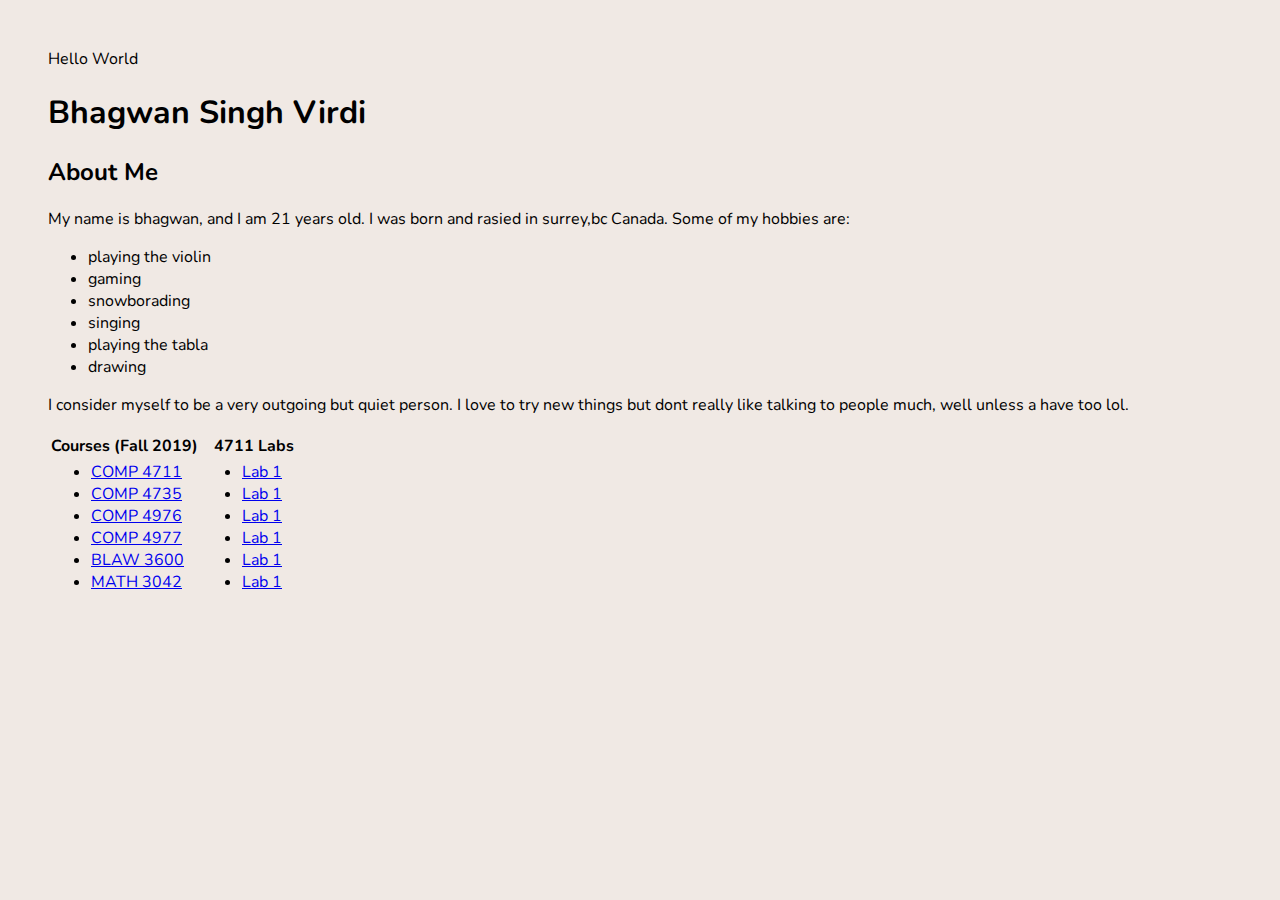
==== index.html @ 37a32583 "index update" ====
Hello World
<!DOCTYPE html>
<html>
<head>
    <title>
        John Doe home page
    </title>
    <link href="https://fonts.googleapis.com/css?family=Nunito&display=swap" rel="stylesheet">
    <style>
        body {
            background-color: #F0E9E4;
            font-family: 'Nunito', sans-serif;
            padding: 40px;
        }
    </style>
</head>
<body>
<h1>
    Bhagwan Singh Virdi
</h1>
<h2>About Me</h2>
<p>
    My name is bhagwan, and I am 21 years old. I was born and rasied in surrey,bc Canada.
    Some of my hobbies are:
</p>
    <ul>
        <li>playing the violin</li>
        <li>gaming</li>
        <li>snowborading</li>
        <li>singing</li>
        <li>playing the tabla</li>
        <li>drawing</li>
    </ul>   
<p>
    I consider myself to be a very outgoing but quiet person. I love to try new things but 
    dont really like talking to people much, well unless a have too lol.    
</p>
<table>
    <tr>
        <th>Courses (Fall 2019)</th>
        <th>&nbsp;&nbsp;&nbsp;4711 Labs</th>
    </tr>
    <tr>
        <td>
            <ul>
                <li>
                    <a href="https://www.bcit.ca/study/outlines/20193035498">COMP 4711</a></br> 
                </li>
                <li>
                    <a href="https://www.bcit.ca/study/outlines/20193035501">COMP 4735</a>
                </li>
                <li>
                    <a href="https://www.bcit.ca/study/outlines/20193041925">COMP 4976</a>
                </li>
                <li>
                    <a href="https://www.bcit.ca/study/outlines/20193041926">COMP 4977</a>
                </li>
                <li>
                    <a href="https://www.bcit.ca/study/outlines/20193035493">BLAW 3600</a>
                </li>
                <li>
                    <a href="https://www.bcit.ca/study/outlines/20193045353">MATH 3042</a>
                </li>
            </ul>
        </td>
        <td>
            <ul>
                <li>
                    <a href="#">Lab 1</a>
                </li>
                <li>
                    <a href="#">Lab 1</a>
                </li>
                <li>
                    <a href="#">Lab 1</a>
                </li>
                <li>
                    <a href="#">Lab 1</a>
                </li>
                <li>
                    <a href="#">Lab 1</a>
                </li>
                <li>
                    <a href="#">Lab 1</a>
                </li>
            </ul>
        </td>
    </tr>
</table>
</body>
</html>
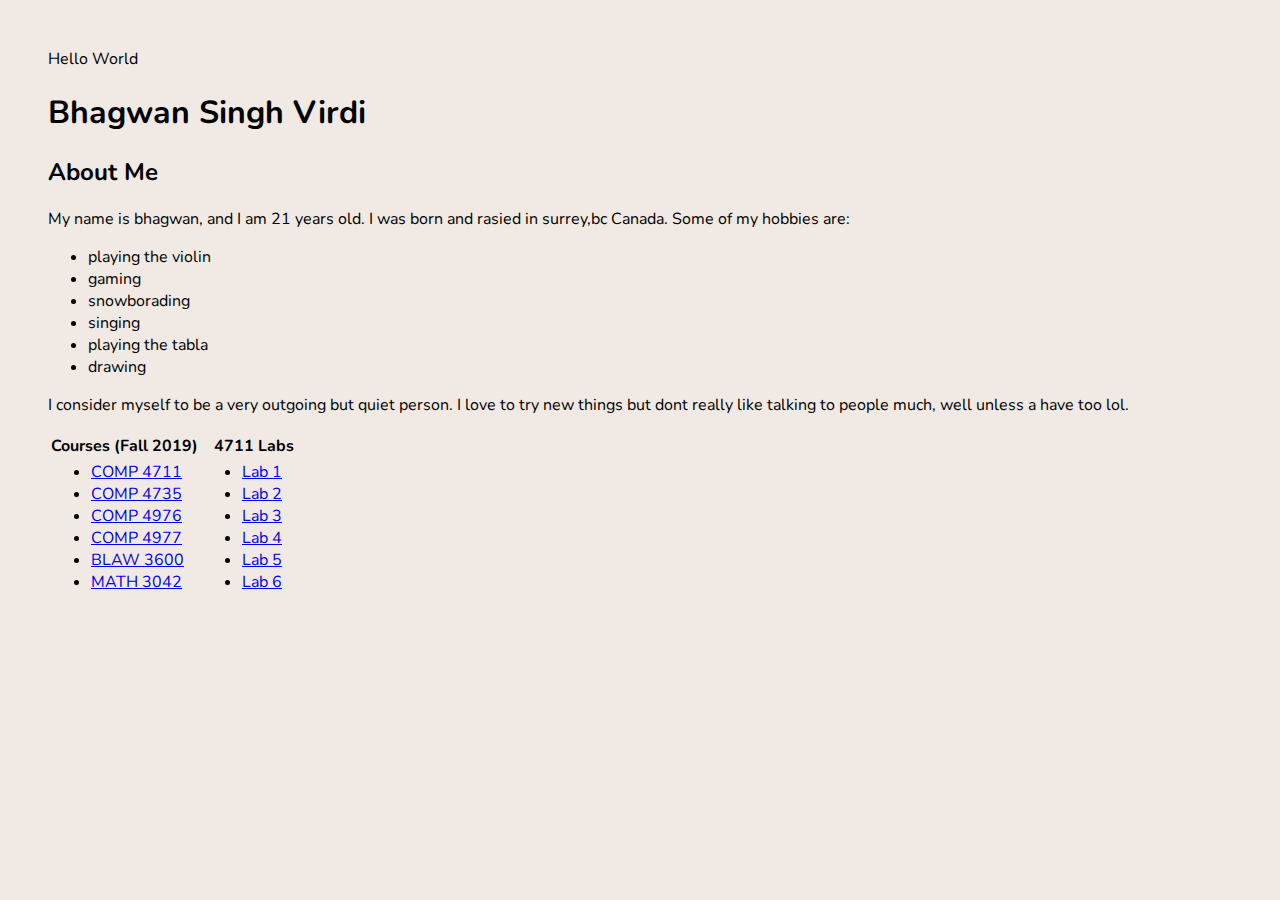
==== commit 84c37835: "lab2" ====
--- a/index.html
+++ b/index.html
@@ -3,7 +3,7 @@
 <html>
 <head>
     <title>
-        John Doe home page
+        Bhagwan Virdi's Home Page
     </title>
     <link href="https://fonts.googleapis.com/css?family=Nunito&display=swap" rel="stylesheet">
     <style>
@@ -66,22 +66,22 @@
         <td>
             <ul>
                 <li>
-                    <a href="#">Lab 1</a>
+                    <a href="index.html">Lab 1</a>
                 </li>
                 <li>
-                    <a href="#">Lab 1</a>
+                    <a href="lab2.html">Lab 2</a>
                 </li>
                 <li>
-                    <a href="#">Lab 1</a>
+                    <a href="#">Lab 3</a>
                 </li>
                 <li>
-                    <a href="#">Lab 1</a>
+                    <a href="#">Lab 4</a>
                 </li>
                 <li>
-                    <a href="#">Lab 1</a>
+                    <a href="#">Lab 5</a>
                 </li>
                 <li>
-                    <a href="#">Lab 1</a>
+                    <a href="#">Lab 6</a>
                 </li>
             </ul>
         </td>
